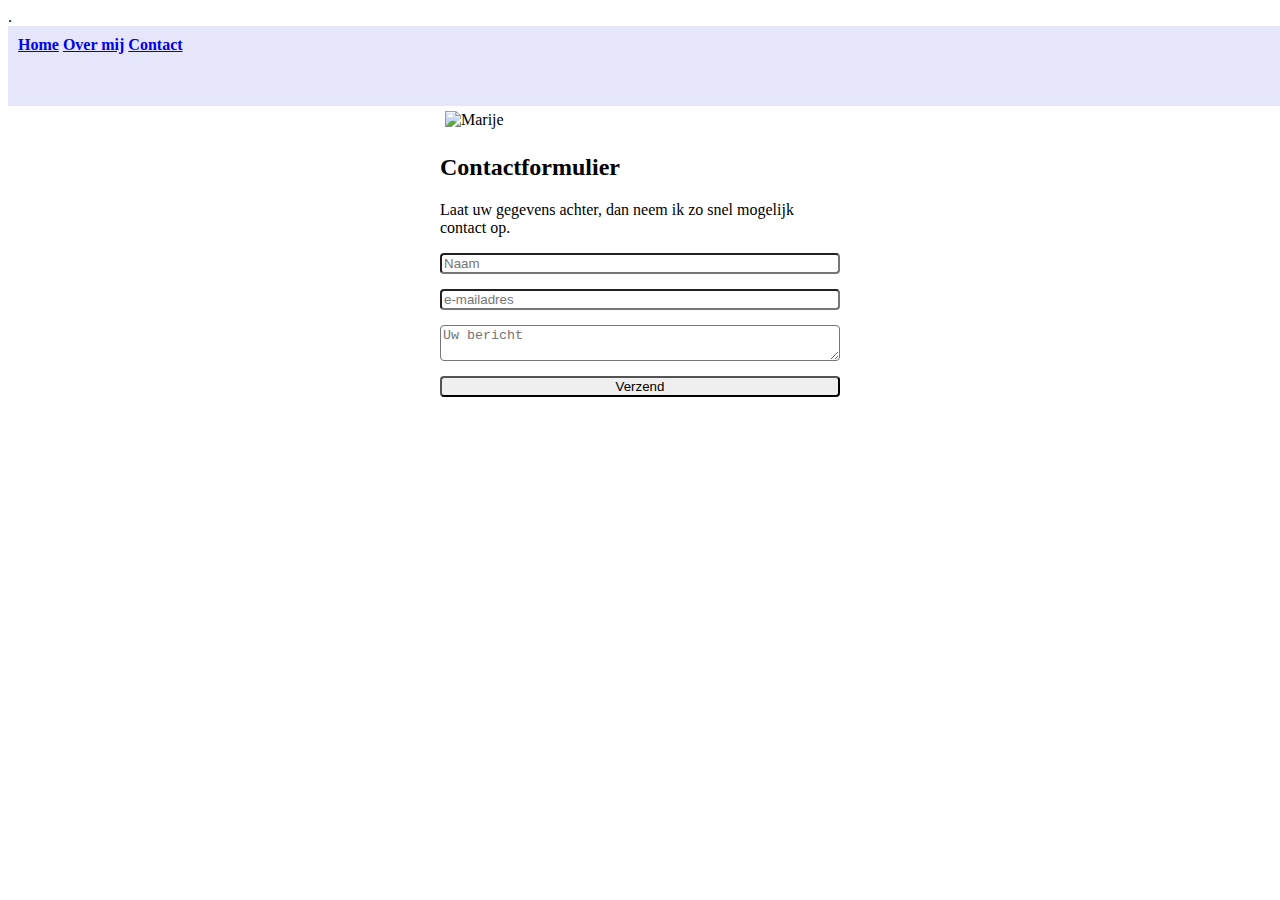
==== html/contact.html @ 6ee38074 "Initial commit" ====
.<!DOCTYPE html>
<html lang="nl" dir="ltr">
  <head>
    <meta charset="utf-8">
    <meta name="viewport" content="width=device-width, initial-scale=1">
<!-- Bootstrap-CSS -->
    <link href="https://cdn.jsdelivr.net/npm/bootstrap@5.0.0-beta2/dist/css/bootstrap.min.css" rel="stylesheet" integrity="sha384-BmbxuPwQa2lc/FVzBcNJ7UAyJxM6wuqIj61tLrc4wSX0szH/Ev+nYRRuWlolflfl" crossorigin="anonymous">
    <link rel="stylesheet" type="text/css" href="../style/stijl.css">
    <title>Contact</title>
  </head>
  <body>
    <header>
      <nav class="nav nav-masthead justify-content-center float-md-center">
        <a class="nav-link active" aria-current="page" href="../index.html">Home</a>
        <a class="nav-link" href="overmij.html">Over mij</a>
        <a class="nav-link" href="contact.html">Contact</a>
    </header>
    <div class="container-sm contact">
      <div>
        <img src="../img/marije.jpg" alt="Marije">
      </div>
      <div>
        <h2>Contactformulier</h2>
        <p class="Contact">Laat uw gegevens achter, dan neem ik zo snel mogelijk contact op. </p>
      </div>
      <div>
        <form class="contact" action="https://formspree.io/f/xvonakrd" method="post">
          <input type="text" name="naam" placeholder="Naam">
          <input type="email" name="email" placeholder="e-mailadres">
          <textarea name="bericht" placeholder="Uw bericht"></textarea>
          <button type="submit" name="verzend">Verzend</button>
      </div>
    </div>
<!-- Script -->
    <script src="https://cdn.jsdelivr.net/npm/bootstrap@5.0.0-beta2/dist/js/bootstrap.bundle.min.js" integrity="sha384-b5kHyXgcpbZJO/tY9Ul7kGkf1S0CWuKcCD38l8YkeH8z8QjE0GmW1gYU5S9FOnJ0" crossorigin="anonymous"></script>
  </body>
</html>
---- style/stijl.css ----
header, footer {
  min-height: 60px;
  width: 100%;
  background-color: lavender;
  padding: 10px;
  margin-bottom: auto;
  margin-top: auto;
  font-weight: bolder;
}
img {
  max-width: 100%;
  padding: 5px;
}
.col {
  background-color: lightgrey;
}
.kop {
  font-weight: bold;
  background-color: silver;
}
footer {
  min-height: 200px;
  margin-top: 10px;
  font-weight: bolder;
  color: blue;
}
input[type="text"], input[type="email"], input[type="submit"], textarea, button{
  display: block;
  margin: 15px 0px;
  width: 100%;
  box-sizing: border-box;
  border-radius: 4px;
}
.contact {
  margin-left: auto;
  margin-right: auto;
  width: 400px;
}
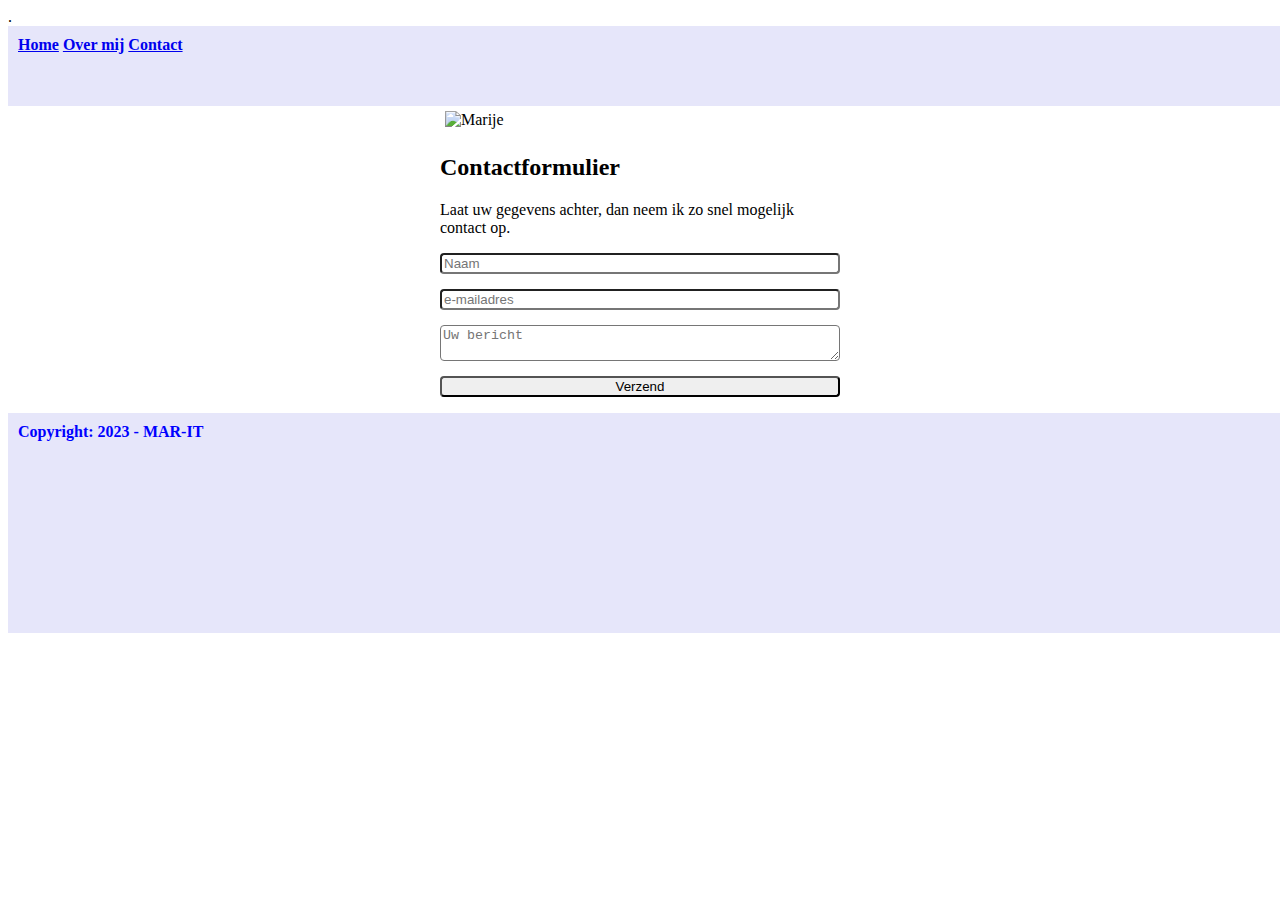
==== commit 925c8e85: "footer op alle paginas" ====
--- a/html/contact.html
+++ b/html/contact.html
@@ -31,6 +31,7 @@
           <button type="submit" name="verzend">Verzend</button>
       </div>
     </div>
+    <footer>Copyright: 2023 - MAR-IT</footer>
 <!-- Script -->
     <script src="https://cdn.jsdelivr.net/npm/bootstrap@5.0.0-beta2/dist/js/bootstrap.bundle.min.js" integrity="sha384-b5kHyXgcpbZJO/tY9Ul7kGkf1S0CWuKcCD38l8YkeH8z8QjE0GmW1gYU5S9FOnJ0" crossorigin="anonymous"></script>
   </body>
